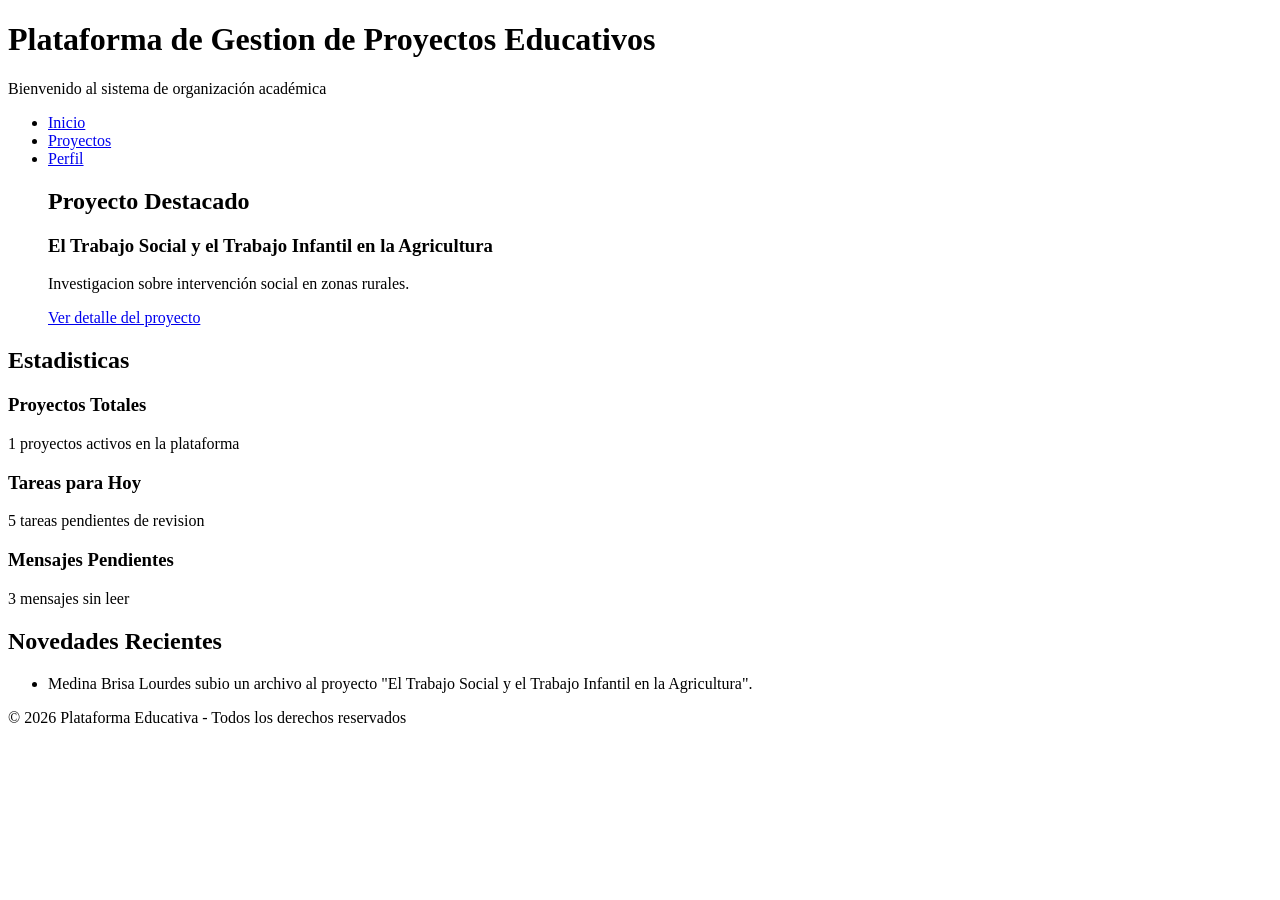
==== index.html @ 39ca19d7 "se agrego el index.htmñ y todo su contenido" ====
<!DOCTYPE html>
<html lang="es">
<head>
    <meta charset="UTF-8">
    <title>Gestion de Proyectos Educativos</title>
</head>
<body>

    <!-- HEADERS  -->
    <header>
        <h1>Plataforma de Gestion de Proyectos Educativos</h1>
        <p>Bienvenido al sistema de organización académica</p>
    </header>

    <!-- NAVEGACION-->
    <nav>
        <ul>
            <li><a href="index.html">Inicio</a></li>
            <li><a href="proyectos.html">Proyectos</a></li>
            <li><a href="perfil.html">Perfil</a></li>
            <section>
                <h2>Proyecto Destacado</h2>

                <article>
                    <h3>El Trabajo Social y el Trabajo Infantil en la Agricultura</h3>
                    <p>Investigacion sobre intervención social en zonas rurales.</p>

                    <a href="detalle.html">Ver detalle del proyecto</a>
                </article>
            </section>
        </ul>
    </nav>

    <main>

        <!-- SECCIÓN DE ESTADISTICAS -->
        <section>
            <h2>Estadisticas</h2>

            <article>
                <h3>Proyectos Totales</h3>
                <p>1 proyectos activos en la plataforma</p>
            </article>

            <article>
                <h3>Tareas para Hoy</h3>
                <p>5 tareas pendientes de revision</p>
            </article>

            <article>
                <h3>Mensajes Pendientes</h3>
                <p>3 mensajes sin leer</p>
            </article>
        </section>

        <!-- SECCIÓN DE NOVEDADES -->

        <section>
            <h2>Novedades Recientes</h2>
            <ul>
                <li>Medina Brisa Lourdes subio un archivo al proyecto "El Trabajo Social y el Trabajo Infantil en la Agricultura".</li>
                
            </ul>
        </section>

    </main>

    <!-- FOOTER -->
    <footer>
        <p>© 2026 Plataforma Educativa - Todos los derechos reservados</p>
    </footer>

</body>
</html>
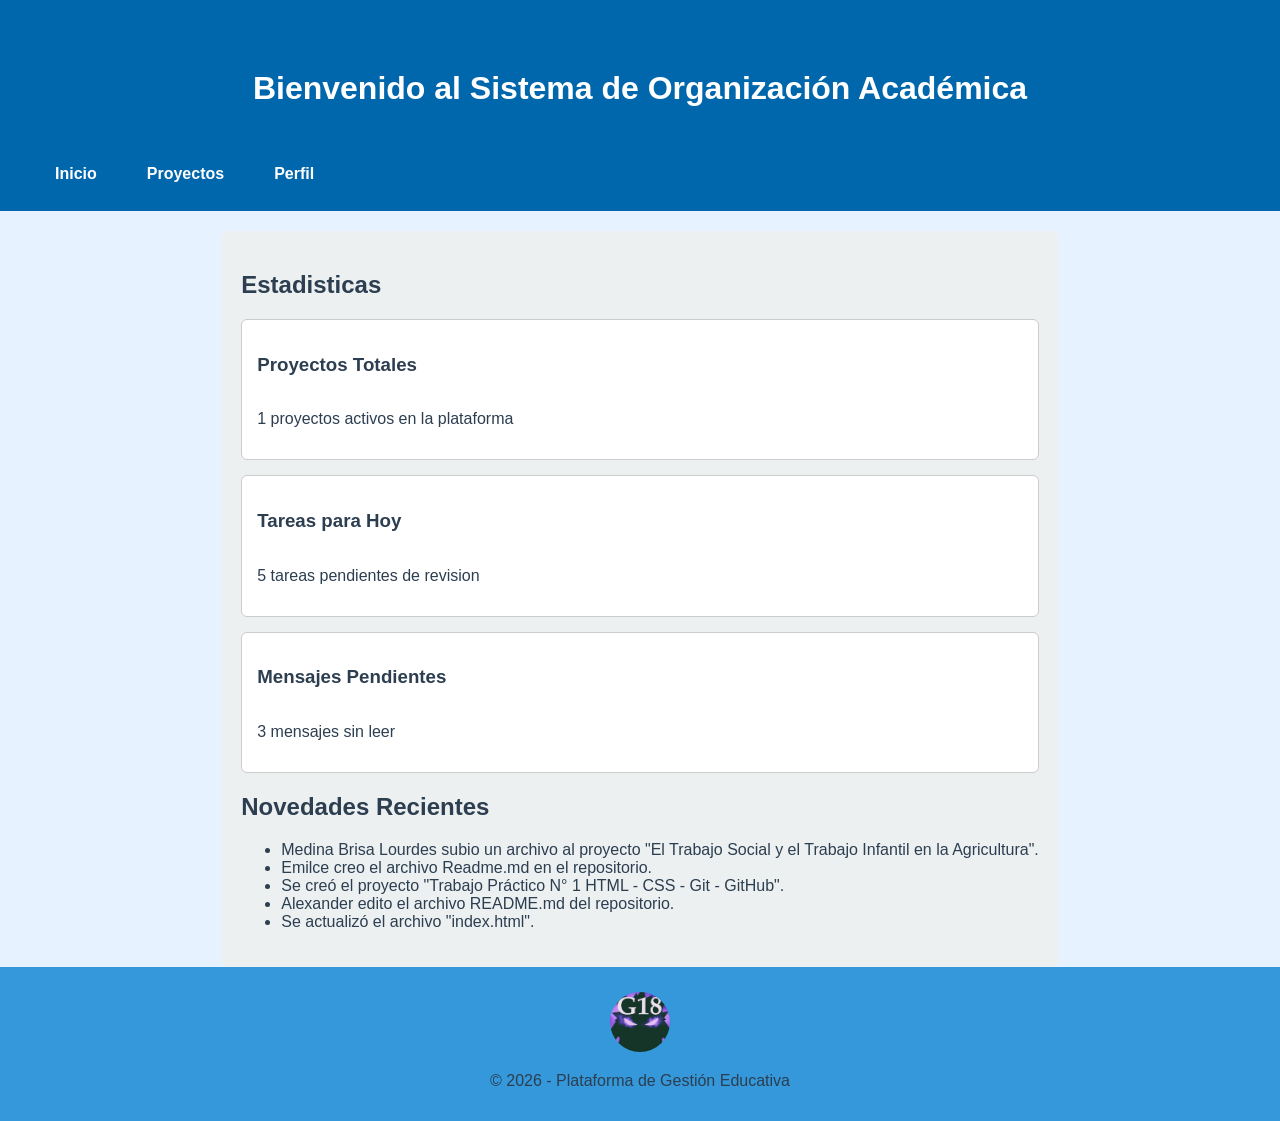
==== commit 073809b5: "Agrego proyectos.html y algunos recursos para el proyecto" ====
--- a/index.html
+++ b/index.html
@@ -1,39 +1,36 @@
 <!DOCTYPE html>
 <html lang="es">
+
 <head>
     <meta charset="UTF-8">
-    <title>Gestion de Proyectos Educativos</title>
+    <title>Gestión de Proyectos Educativos</title>
+    <style>
+        p {
+            font-size: 16px;
+            color: #2c3e50;
+        }
+
+        table {
+            border: 1px solid #ccc;
+            width: 100%;
+        }
+    </style>
+    <link rel="stylesheet" href="css/styles.css">
 </head>
+
 <body>
 
-    <!-- HEADERS  -->
     <header>
-        <h1>Plataforma de Gestion de Proyectos Educativos</h1>
-        <p>Bienvenido al sistema de organización académica</p>
+        <h1>Bienvenido al Sistema de Organización Académica</h1>
+        <nav>
+            <a href="index.html">Inicio</a>
+            <a href="proyectos.html">Proyectos</a>
+            <a href="perfil.html">Perfil</a>
+        </nav>
     </header>
-
-    <!-- NAVEGACION-->
-    <nav>
-        <ul>
-            <li><a href="index.html">Inicio</a></li>
-            <li><a href="proyectos.html">Proyectos</a></li>
-            <li><a href="perfil.html">Perfil</a></li>
-            <section>
-                <h2>Proyecto Destacado</h2>
-
-                <article>
-                    <h3>El Trabajo Social y el Trabajo Infantil en la Agricultura</h3>
-                    <p>Investigacion sobre intervención social en zonas rurales.</p>
-
-                    <a href="detalle.html">Ver detalle del proyecto</a>
-                </article>
-            </section>
-        </ul>
-    </nav>
 
     <main>
 
-        <!-- SECCIÓN DE ESTADISTICAS -->
         <section>
             <h2>Estadisticas</h2>
 
@@ -53,22 +50,25 @@
             </article>
         </section>
 
-        <!-- SECCIÓN DE NOVEDADES -->
-
         <section>
             <h2>Novedades Recientes</h2>
             <ul>
-                <li>Medina Brisa Lourdes subio un archivo al proyecto "El Trabajo Social y el Trabajo Infantil en la Agricultura".</li>
-                
+                <li>Medina Brisa Lourdes subio un archivo al proyecto "El Trabajo Social y el Trabajo Infantil en la
+                    Agricultura".</li>
+                <li>Emilce creo el archivo Readme.md en el repositorio.</li>
+                <li>Se creó el proyecto "Trabajo Práctico N° 1 HTML - CSS - Git - GitHub".</li>
+                <li>Alexander edito el archivo README.md del repositorio.</li>
+                <li>Se actualizó el archivo "index.html".</li>
             </ul>
         </section>
 
     </main>
 
-    <!-- FOOTER -->
     <footer>
-        <p>© 2026 Plataforma Educativa - Todos los derechos reservados</p>
+        <img src="Recursos/Logo.jpg" alt="Logo del proyecto" class="logo-footer">
+        <p>&copy; 2026 - Plataforma de Gestión Educativa</p>
     </footer>
 
 </body>
+
 </html>
--- a/css/styles.css
+++ b/css/styles.css
@@ -0,0 +1,304 @@
+/* Variables globales */
+:root {
+    --color-primario: #3498db;
+    --color-secundario: #3498db;
+    --color-fondo: #e6f2ff;
+    --color-texto: #2c3e50;
+    --fuente-base: 'Arial', sans-serif;
+}
+
+/* Estructura general con Grid */
+body {
+    display: grid;
+    grid-template-rows: auto 1fr auto;
+    min-height: 100vh;
+    background-color: var(--color-fondo);
+    font-family: var(--fuente-base);
+    color: var(--color-texto);
+    margin: 0;
+}
+
+/* Contenedor superior */
+header {
+    background-color: #0067ac;
+    padding: 20px;
+    margin-bottom: 20px;
+}
+
+/* Título centrado */
+header h1 {
+    text-align: center;
+    color: white;
+    margin: 50px 0 50px 0;
+}
+
+/* Barra de navegación */
+header nav {
+    display: flex;
+    justify-content: flex-start;
+    gap: 20px;
+    margin-left: 20px;
+}
+
+/* Estilo de los enlaces */
+header nav a {
+    color: white;
+    text-decoration: none;
+    font-weight: bold;
+    padding: 8px 15px;
+    transition: background-color 0.3s ease, color 0.3s ease;
+}
+
+/* Efecto al pasar el mouse */
+header nav a:hover {
+    background-color: #499cf0;
+    color: #ecf0f1;
+}
+
+/* Contenido principal */
+main {
+    padding: 20px;
+    max-width: 900px;
+    margin: auto;
+    background: #ecf0f1;
+    border-radius: 8px;
+}
+
+/* Imagen destacada */
+img {
+    display: block;
+    margin: 0 auto 20px auto;
+    max-width: 400px;
+    border-radius: 8px;
+}
+
+/* Tabla de equipo */
+table {
+    width: 100%;
+    border-collapse: collapse;
+    margin-top: 15px;
+}
+
+/* Contenedor de filtros */
+#filtros {
+    background: #ffffff;
+    border: 1px solid #ccc;
+    border-radius: 10px;
+    padding: 20px;
+    margin-bottom: 30px;
+    box-shadow: 0 2px 6px rgba(0, 0, 0, 0.1);
+}
+
+/* Título */
+#filtros h2 {
+    text-align: center;
+    margin-bottom: 15px;
+    color: var(--color-primario);
+}
+
+/* Formulario con flexbox */
+#filtros form {
+    display: flex;
+    flex-direction: column;
+    gap: 15px;
+}
+
+/* Cada bloque de filtro */
+.filtro {
+    display: flex;
+    flex-direction: column;
+}
+
+/* Labels */
+.filtro label {
+    font-weight: bold;
+    margin-bottom: 5px;
+    color: var(--color-texto);
+}
+
+/* Selects */
+.filtro select {
+    padding: 8px;
+    border: 1px solid #3498db;
+    border-radius: 6px;
+    background-color: #f9f9f9;
+    transition: border-color 0.3s ease, box-shadow 0.3s ease;
+}
+
+/* Interactividad en selects */
+.filtro select:focus {
+    border-color: #1abc9c;
+    box-shadow: 0 0 5px rgba(26, 188, 156, 0.5);
+    outline: none;
+}
+
+/* Botón de aplicar filtros */
+.btn-filtrar {
+    padding: 10px;
+    background-color: var(--color-primario);
+    color: white;
+    border: none;
+    border-radius: 6px;
+    font-weight: bold;
+    cursor: pointer;
+    transition: background-color 0.3s ease;
+}
+
+.btn-filtrar:hover {
+    background-color: var(--color-secundario);
+}
+
+/* Título separado del grid */
+.titulo-proyectos {
+    text-align: center;
+    /* centrado horizontal */
+    margin-bottom: 20px;
+    /* espacio debajo del título */
+    grid-column: 1 / -1;
+    /* ocupa todo el ancho de la grilla */
+}
+
+/* Contenedor de tarjetas */
+#listado-proyectos {
+    display: grid;
+    grid-template-columns: repeat(3, 1fr);
+    /* 3 columnas */
+    gap: 20px;
+    margin-top: 20px;
+    justify-items: center;
+    /* centra las tarjetas en cada celda */
+}
+
+/* Contenedor de las tarjetas */
+#listado-proyectos {
+    display: grid;
+    grid-template-columns: repeat(3, 1fr);
+    /* siempre 3 columnas */
+    gap: 20px;
+    /* espacio entre tarjetas */
+    margin-top: 20px;
+}
+
+/* Estilo base de las tarjetas */
+.card {
+    background: white;
+    border: 1px solid #ccc;
+    border-radius: 10px;
+    padding: 15px;
+    text-align: center;
+    box-shadow: 0 2px 6px rgba(0, 0, 0, 0.1);
+    transition: transform 0.3s ease, box-shadow 0.3s ease;
+}
+
+/* Imagen dentro de la tarjeta */
+.card img {
+    width: 100%;
+    height: 150px;
+    object-fit: cover;
+    border-radius: 8px;
+    margin-bottom: 10px;
+}
+
+/* Botón dentro de la tarjeta */
+.card .btn {
+    display: inline-block;
+    margin-top: 10px;
+    padding: 8px 12px;
+    background-color: #3498db;
+    color: white;
+    text-decoration: none;
+    border-radius: 6px;
+    transition: background-color 0.3s ease;
+}
+
+.card .btn:hover {
+    background-color: #1abc9c;
+}
+
+/* Efecto de movimiento al pasar el mouse */
+.card:hover {
+    transform: translateY(-8px);
+    box-shadow: 0 6px 12px rgba(0, 0, 0, 0.2);
+}
+
+th,
+td {
+    border: 1px solid #ccc;
+    padding: 10px;
+    text-align: left;
+}
+
+th {
+    background-color: #eaeaea;
+}
+
+/* Tarjeta genérica */
+.card {
+    background-color: var(--color-secundario);
+    border-radius: 8px;
+    padding: 15px;
+    text-align: center;
+    box-shadow: 0 2px 5px rgba(0, 0, 0, 0.1);
+    transition: transform 0.2s ease, box-shadow 0.2s ease;
+}
+
+.card img {
+    max-width: 100%;
+    border-radius: 5px;
+    margin-bottom: 10px;
+}
+
+.card h3 {
+    margin: 10px 0;
+    color: #2c3e50
+}
+
+.card p {
+    font-size: 0.95rem;
+    margin-bottom: 15px;
+}
+
+.card .btn {
+    display: inline-block;
+    background-color: var(--color-primario);
+    color: white;
+    padding: 8px 12px;
+    border-radius: 4px;
+    text-decoration: none;
+}
+
+.card .btn:hover {
+    background-color: var(--color-acento);
+}
+
+.card:hover {
+    transform: scale(1.03);
+    box-shadow: 0 4px 10px rgba(0, 0, 0, 0.15);
+}
+
+/* Cards (ejemplo para artículos) */
+article {
+    background: white;
+    border: 1px solid #ccc;
+    border-radius: 6px;
+    padding: 15px;
+    margin-bottom: 15px;
+    display: flex;
+    flex-direction: column;
+}
+
+/* Footer */
+footer {
+    background-color: var(--color-secundario);
+    color: white;
+    text-align: center;
+    padding: 15px;
+}
+
+.logo-footer {
+    width: 60px;
+    height: 60px;
+    border-radius: 50%;
+    object-fit: cover;
+    margin-top: 10px;
+}
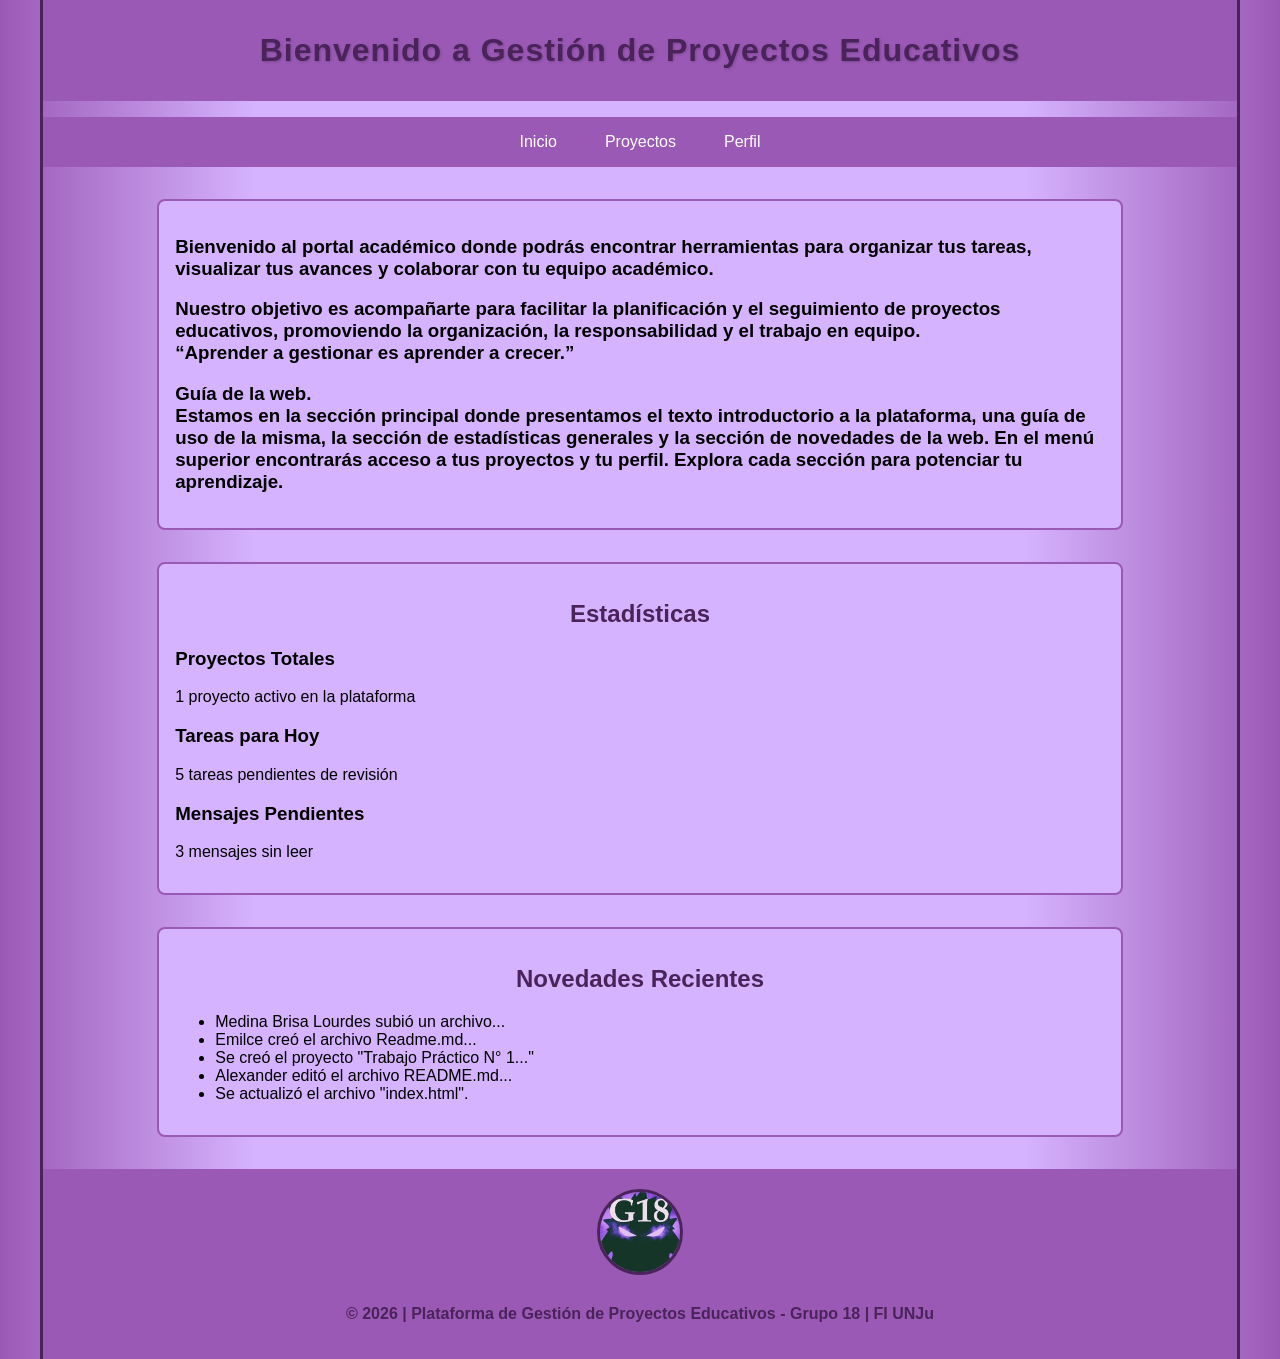
==== commit de34f9e1: "Agrego nuevos archivos y actualizaciones para los html" ====
--- a/index.html
+++ b/index.html
@@ -1,74 +1,116 @@
-<!DOCTYPE html>
+<!doctype html>
 <html lang="es">
+  <head>
+    <meta charset="UTF-8" />
+    <title>Gestión de Proyectos Educativos</title>
 
-<head>
-    <meta charset="UTF-8">
-    <title>Gestión de Proyectos Educativos</title>
     <style>
-        p {
-            font-size: 16px;
-            color: #2c3e50;
-        }
+      .header,
+      nav,
+      .footer {
+        margin-top: 0;
+        margin-bottom: 0;
+      }
 
-        table {
-            border: 1px solid #ccc;
-            width: 100%;
-        }
+      section {
+        background-color: var(--violeta-claro);
+        border: 2px solid var(--violeta-medio);
+        border-radius: 8px;
+        padding: 1rem;
+        margin-left: 40px;
+        margin-right: 40px;
+        margin-top: 0;
+        margin-bottom: 0;
+      }
+
+      h2 {
+        color: var(--violeta-oscuro);
+        text-align: center;
+      }
     </style>
-    <link rel="stylesheet" href="css/styles.css">
-</head>
 
-<body>
+    <link rel="icon" href="img/favicon.ico" type="image/x-icon" />
+    <link rel="stylesheet" href="css/styles.css" />
+  </head>
 
-    <header>
-        <h1>Bienvenido al Sistema de Organización Académica</h1>
-        <nav>
-            <a href="index.html">Inicio</a>
-            <a href="proyectos.html">Proyectos</a>
-            <a href="perfil.html">Perfil</a>
-        </nav>
-    </header>
+  <body>
+    <div class="container">
+      <header class="header">
+        <h1
+          class="header-title"
+          style="color: var(--violeta-oscuro); text-align: center"
+        >
+          Bienvenido a Gestión de Proyectos Educativos
+        </h1>
+      </header>
 
-    <main>
+      <nav class="nav-box">
+        <ul>
+          <li><a href="index.html">Inicio</a></li>
+          <li><a href="proyectos.html">Proyectos</a></li>
+          <li><a href="perfil.html">Perfil</a></li>
+        </ul>
+      </nav>
 
+      <main>
         <section>
-            <h2>Estadisticas</h2>
-
-            <article>
-                <h3>Proyectos Totales</h3>
-                <p>1 proyectos activos en la plataforma</p>
-            </article>
-
-            <article>
-                <h3>Tareas para Hoy</h3>
-                <p>5 tareas pendientes de revision</p>
-            </article>
-
-            <article>
-                <h3>Mensajes Pendientes</h3>
-                <p>3 mensajes sin leer</p>
-            </article>
+          <article>
+            <h3>
+              Bienvenido al portal académico donde podrás encontrar herramientas
+              para organizar tus tareas, visualizar tus avances y colaborar con
+              tu equipo académico.
+            </h3>
+            <h3>
+              Nuestro objetivo es acompañarte para facilitar la planificación y
+              el seguimiento de proyectos educativos, promoviendo la
+              organización, la responsabilidad y el trabajo en equipo.<br />“Aprender
+              a gestionar es aprender a crecer.”
+            </h3>
+            <h3>
+              Guía de la web.<br />
+              Estamos en la sección principal donde presentamos el texto
+              introductorio a la plataforma, una guía de uso de la misma, la
+              sección de estadísticas generales y la sección de novedades de la
+              web. En el menú superior encontrarás acceso a tus proyectos y tu
+              perfil. Explora cada sección para potenciar tu aprendizaje.
+            </h3>
+          </article>
+        </section>
+        <section>
+          <h2>Estadísticas</h2>
+          <article>
+            <h3>Proyectos Totales</h3>
+            <p>1 proyecto activo en la plataforma</p>
+          </article>
+          <article>
+            <h3>Tareas para Hoy</h3>
+            <p>5 tareas pendientes de revisión</p>
+          </article>
+          <article>
+            <h3>Mensajes Pendientes</h3>
+            <p>3 mensajes sin leer</p>
+          </article>
         </section>
 
         <section>
-            <h2>Novedades Recientes</h2>
-            <ul>
-                <li>Medina Brisa Lourdes subio un archivo al proyecto "El Trabajo Social y el Trabajo Infantil en la
-                    Agricultura".</li>
-                <li>Emilce creo el archivo Readme.md en el repositorio.</li>
-                <li>Se creó el proyecto "Trabajo Práctico N° 1 HTML - CSS - Git - GitHub".</li>
-                <li>Alexander edito el archivo README.md del repositorio.</li>
-                <li>Se actualizó el archivo "index.html".</li>
-            </ul>
+          <h2>Novedades Recientes</h2>
+          <ul>
+            <li>Medina Brisa Lourdes subió un archivo...</li>
+            <li>Emilce creó el archivo Readme.md...</li>
+            <li>Se creó el proyecto "Trabajo Práctico N° 1..."</li>
+            <li>Alexander editó el archivo README.md...</li>
+            <li>Se actualizó el archivo "index.html".</li>
+          </ul>
         </section>
+      </main>
 
-    </main>
-
-    <footer>
-        <img src="Recursos/Logo.jpg" alt="Logo del proyecto" class="logo-footer">
-        <p>&copy; 2026 - Plataforma de Gestión Educativa</p>
-    </footer>
-
-</body>
-
-</html>+      <footer class="footer">
+        <img src="img/Logo.jpg" alt="Logo del proyecto" class="footer-logo" />
+        <p class="footer-text">
+          &copy; 2026 | Plataforma de Gestión de Proyectos Educativos - Grupo 18
+          | FI UNJu
+        </p>
+      </footer>
+    </div>
+  </body>
+</html>
--- a/css/styles.css
+++ b/css/styles.css
@@ -1,304 +1,235 @@
-/* Variables globales */
 :root {
-    --color-primario: #3498db;
-    --color-secundario: #3498db;
-    --color-fondo: #e6f2ff;
-    --color-texto: #2c3e50;
-    --fuente-base: 'Arial', sans-serif;
-}
-
-/* Estructura general con Grid */
+  --violeta-claro: #d6b3ff;
+  --violeta-medio: #9b59b6;
+  --violeta-oscuro: #4a235a;
+  --texto: #2c2c2c;
+  --fuente: "Segoe UI", sans-serif;
+}
+
+/* Contenedor general con líneas laterales */
+.container {
+  margin-left: 40px;
+  margin-right: 40px;
+  border-left: 3px solid var(--violeta-oscuro);
+  border-right: 3px solid var(--violeta-oscuro);
+  min-height: 100vh;
+  display: flex;
+  flex-direction: column;
+}
+
 body {
-    display: grid;
-    grid-template-rows: auto 1fr auto;
-    min-height: 100vh;
-    background-color: var(--color-fondo);
-    font-family: var(--fuente-base);
-    color: var(--color-texto);
-    margin: 0;
-}
-
-/* Contenedor superior */
-header {
-    background-color: #0067ac;
-    padding: 20px;
-    margin-bottom: 20px;
-}
-
-/* Título centrado */
-header h1 {
-    text-align: center;
-    color: white;
-    margin: 50px 0 50px 0;
-}
-
-/* Barra de navegación */
-header nav {
-    display: flex;
-    justify-content: flex-start;
-    gap: 20px;
-    margin-left: 20px;
-}
-
-/* Estilo de los enlaces */
-header nav a {
-    color: white;
-    text-decoration: none;
-    font-weight: bold;
-    padding: 8px 15px;
-    transition: background-color 0.3s ease, color 0.3s ease;
-}
-
-/* Efecto al pasar el mouse */
-header nav a:hover {
-    background-color: #499cf0;
-    color: #ecf0f1;
-}
-
-/* Contenido principal */
+  display: flex;
+  flex-direction: column;
+  min-height: 100vh;
+  margin: 0;
+  grid-template-rows: auto auto 1fr auto;
+  font-family: var(--fuente);
+
+  background: linear-gradient(
+    to right,
+    var(--violeta-medio) 0%,
+    var(--violeta-claro) 20%,
+    var(--violeta-claro) 80%,
+    var(--violeta-medio) 100%
+  );
+}
+
 main {
-    padding: 20px;
-    max-width: 900px;
-    margin: auto;
-    background: #ecf0f1;
-    border-radius: 8px;
-}
-
-/* Imagen destacada */
-img {
-    display: block;
-    margin: 0 auto 20px auto;
-    max-width: 400px;
-    border-radius: 8px;
-}
-
-/* Tabla de equipo */
-table {
-    width: 100%;
-    border-collapse: collapse;
-    margin-top: 15px;
-}
-
-/* Contenedor de filtros */
-#filtros {
-    background: #ffffff;
-    border: 1px solid #ccc;
-    border-radius: 10px;
-    padding: 20px;
-    margin-bottom: 30px;
-    box-shadow: 0 2px 6px rgba(0, 0, 0, 0.1);
-}
-
-/* Título */
-#filtros h2 {
-    text-align: center;
-    margin-bottom: 15px;
-    color: var(--color-primario);
-}
-
-/* Formulario con flexbox */
-#filtros form {
-    display: flex;
-    flex-direction: column;
-    gap: 15px;
-}
-
-/* Cada bloque de filtro */
-.filtro {
-    display: flex;
-    flex-direction: column;
-}
-
-/* Labels */
-.filtro label {
-    font-weight: bold;
-    margin-bottom: 5px;
-    color: var(--color-texto);
-}
-
-/* Selects */
-.filtro select {
-    padding: 8px;
-    border: 1px solid #3498db;
-    border-radius: 6px;
-    background-color: #f9f9f9;
-    transition: border-color 0.3s ease, box-shadow 0.3s ease;
-}
-
-/* Interactividad en selects */
-.filtro select:focus {
-    border-color: #1abc9c;
-    box-shadow: 0 0 5px rgba(26, 188, 156, 0.5);
-    outline: none;
-}
-
-/* Botón de aplicar filtros */
-.btn-filtrar {
-    padding: 10px;
-    background-color: var(--color-primario);
-    color: white;
-    border: none;
-    border-radius: 6px;
-    font-weight: bold;
-    cursor: pointer;
-    transition: background-color 0.3s ease;
-}
-
-.btn-filtrar:hover {
-    background-color: var(--color-secundario);
-}
-
-/* Título separado del grid */
-.titulo-proyectos {
-    text-align: center;
-    /* centrado horizontal */
-    margin-bottom: 20px;
-    /* espacio debajo del título */
-    grid-column: 1 / -1;
-    /* ocupa todo el ancho de la grilla */
-}
-
-/* Contenedor de tarjetas */
-#listado-proyectos {
-    display: grid;
-    grid-template-columns: repeat(3, 1fr);
-    /* 3 columnas */
-    gap: 20px;
-    margin-top: 20px;
-    justify-items: center;
-    /* centra las tarjetas en cada celda */
-}
-
-/* Contenedor de las tarjetas */
-#listado-proyectos {
-    display: grid;
-    grid-template-columns: repeat(3, 1fr);
-    /* siempre 3 columnas */
-    gap: 20px;
-    /* espacio entre tarjetas */
-    margin-top: 20px;
-}
-
-/* Estilo base de las tarjetas */
+  flex: 1;
+  display: flex;
+  flex-direction: column;
+  align-items: center;
+  justify-content: flex-start;
+  padding: 1rem;
+}
+
+section {
+  background-color: var(--violeta-claro);
+  border: 2px solid var(--violeta-medio);
+  border-radius: 8px;
+  padding: 1rem;
+  width: 80%;
+  margin: 1rem auto;
+}
+
+/* Header */
+.header {
+  background-color: var(--violeta-medio);
+  padding: 2rem;
+  text-align: center;
+  margin-top: 0;
+  margin-bottom: 1rem;
+}
+
+.header-title {
+  margin: 0;
+  font-size: 2rem;
+  font-weight: bold;
+  color: var(--violeta-oscuro);
+  text-shadow: 1px 1px 3px rgba(0, 0, 0, 0.2);
+  letter-spacing: 1px;
+}
+
+/* Nav */
+.nav-box {
+  background-color: var(--violeta-medio);
+  padding: 1rem;
+  text-align: center;
+}
+
+.nav-box ul {
+  display: flex;
+  justify-content: center;
+  gap: 1rem;
+  list-style: none;
+  margin: 0;
+  padding: 0;
+}
+
+.nav-box a {
+  color: white;
+  text-decoration: none;
+  padding: 0.5rem 1rem;
+}
+
+.nav-box a:hover {
+  background-color: var(--violeta-oscuro);
+  border-radius: 4px;
+}
+
+/* Cards */
+.cards {
+  display: flex;
+  flex-wrap: wrap;
+  gap: 1rem;
+  padding: 2rem;
+  justify-content: center;
+}
+
 .card {
-    background: white;
-    border: 1px solid #ccc;
-    border-radius: 10px;
-    padding: 15px;
-    text-align: center;
-    box-shadow: 0 2px 6px rgba(0, 0, 0, 0.1);
-    transition: transform 0.3s ease, box-shadow 0.3s ease;
-}
-
-/* Imagen dentro de la tarjeta */
-.card img {
-    width: 100%;
-    height: 150px;
-    object-fit: cover;
-    border-radius: 8px;
-    margin-bottom: 10px;
-}
-
-/* Botón dentro de la tarjeta */
-.card .btn {
-    display: inline-block;
-    margin-top: 10px;
-    padding: 8px 12px;
-    background-color: #3498db;
-    color: white;
-    text-decoration: none;
-    border-radius: 6px;
-    transition: background-color 0.3s ease;
-}
-
-.card .btn:hover {
-    background-color: #1abc9c;
-}
-
-/* Efecto de movimiento al pasar el mouse */
+  border: 2px solid var(--violeta-medio);
+  border-radius: 8px;
+  width: 250px;
+  overflow: hidden;
+  box-shadow: 0 4px 6px rgba(0, 0, 0, 0.1);
+  transition:
+    transform 0.2s,
+    border-color 0.2s;
+  display: flex;
+  flex-direction: column;
+}
+
 .card:hover {
-    transform: translateY(-8px);
-    box-shadow: 0 6px 12px rgba(0, 0, 0, 0.2);
-}
-
-th,
-td {
-    border: 1px solid #ccc;
-    padding: 10px;
-    text-align: left;
-}
-
-th {
-    background-color: #eaeaea;
-}
-
-/* Tarjeta genérica */
-.card {
-    background-color: var(--color-secundario);
-    border-radius: 8px;
-    padding: 15px;
-    text-align: center;
-    box-shadow: 0 2px 5px rgba(0, 0, 0, 0.1);
-    transition: transform 0.2s ease, box-shadow 0.2s ease;
-}
-
-.card img {
-    max-width: 100%;
-    border-radius: 5px;
-    margin-bottom: 10px;
-}
-
-.card h3 {
-    margin: 10px 0;
-    color: #2c3e50
-}
-
-.card p {
-    font-size: 0.95rem;
-    margin-bottom: 15px;
-}
-
-.card .btn {
-    display: inline-block;
-    background-color: var(--color-primario);
-    color: white;
-    padding: 8px 12px;
-    border-radius: 4px;
-    text-decoration: none;
-}
-
-.card .btn:hover {
-    background-color: var(--color-acento);
-}
-
-.card:hover {
-    transform: scale(1.03);
-    box-shadow: 0 4px 10px rgba(0, 0, 0, 0.15);
-}
-
-/* Cards (ejemplo para artículos) */
-article {
-    background: white;
-    border: 1px solid #ccc;
-    border-radius: 6px;
-    padding: 15px;
-    margin-bottom: 15px;
-    display: flex;
-    flex-direction: column;
+  transform: scale(1.05);
+  border-color: var(--violeta-oscuro);
+}
+
+/* Header */
+.card-header {
+  background: linear-gradient(
+    to right,
+    var(--violeta-medio) 0%,
+    var(--violeta-claro) 50%,
+    var(--violeta-medio) 100%
+  );
+  padding: 1rem;
+  text-align: center;
+  min-height: 60px;
+  display: flex;
+  align-items: center;
+  justify-content: center;
+}
+
+.card-header h3 {
+  margin: 0;
+  color: var(--violeta-oscuro);
+  line-height: 1.2;
+  text-align: center;
+}
+
+/* Body */
+.card-body {
+  background: linear-gradient(
+    to bottom,
+    var(--violeta-medio) 0%,
+    var(--violeta-claro) 50%,
+    var(--violeta-medio) 100%
+  );
+  padding: 1rem;
+  flex: 1;
+  display: flex;
+  flex-direction: column;
+  justify-content: space-between;
+  align-items: center;
+  text-align: center;
+}
+
+.card-body img {
+  width: 100%;
+  height: 150px;
+  object-fit: cover;
+  border-radius: 6px;
+  margin-bottom: 0.8rem;
+}
+
+.card-body p {
+  margin: 0.3rem 0;
+  font-weight: 500;
+}
+
+/* Botón centrado */
+.btn {
+  background: linear-gradient(
+    to right,
+    var(--violeta-medio),
+    var(--violeta-oscuro)
+  );
+  color: white;
+  font-weight: bold;
+  font-size: 1rem;
+  padding: 12px 20px;
+  border: none;
+  border-radius: 25px;
+  cursor: pointer;
+  transition: all 0.3s ease;
+  box-shadow: 0 4px 8px rgba(0, 0, 0, 0.2);
+  text-decoration: none;
+  margin-top: 1rem;
+}
+
+.btn:hover {
+  background: linear-gradient(
+    to right,
+    var(--violeta-oscuro),
+    var(--violeta-medio)
+  );
+  transform: scale(1.05);
+  box-shadow: 0 6px 12px rgba(0, 0, 0, 0.3);
+}
+
+.btn:active {
+  transform: scale(0.95);
 }
 
 /* Footer */
-footer {
-    background-color: var(--color-secundario);
-    color: white;
-    text-align: center;
-    padding: 15px;
-}
-
-.logo-footer {
-    width: 60px;
-    height: 60px;
-    border-radius: 50%;
-    object-fit: cover;
-    margin-top: 10px;
-}+.footer {
+  background-color: var(--violeta-medio);
+  padding: 20px;
+  text-align: center;
+  margin-top: auto;
+}
+
+.footer-logo {
+  width: 80px;
+  height: 80px;
+  border-radius: 50%;
+  object-fit: cover;
+  border: 3px solid var(--violeta-oscuro);
+  margin-bottom: 10px;
+}
+
+.footer-text {
+  color: var(--violeta-oscuro);
+  font-weight: bold;
+  font-size: 1rem;
+}
